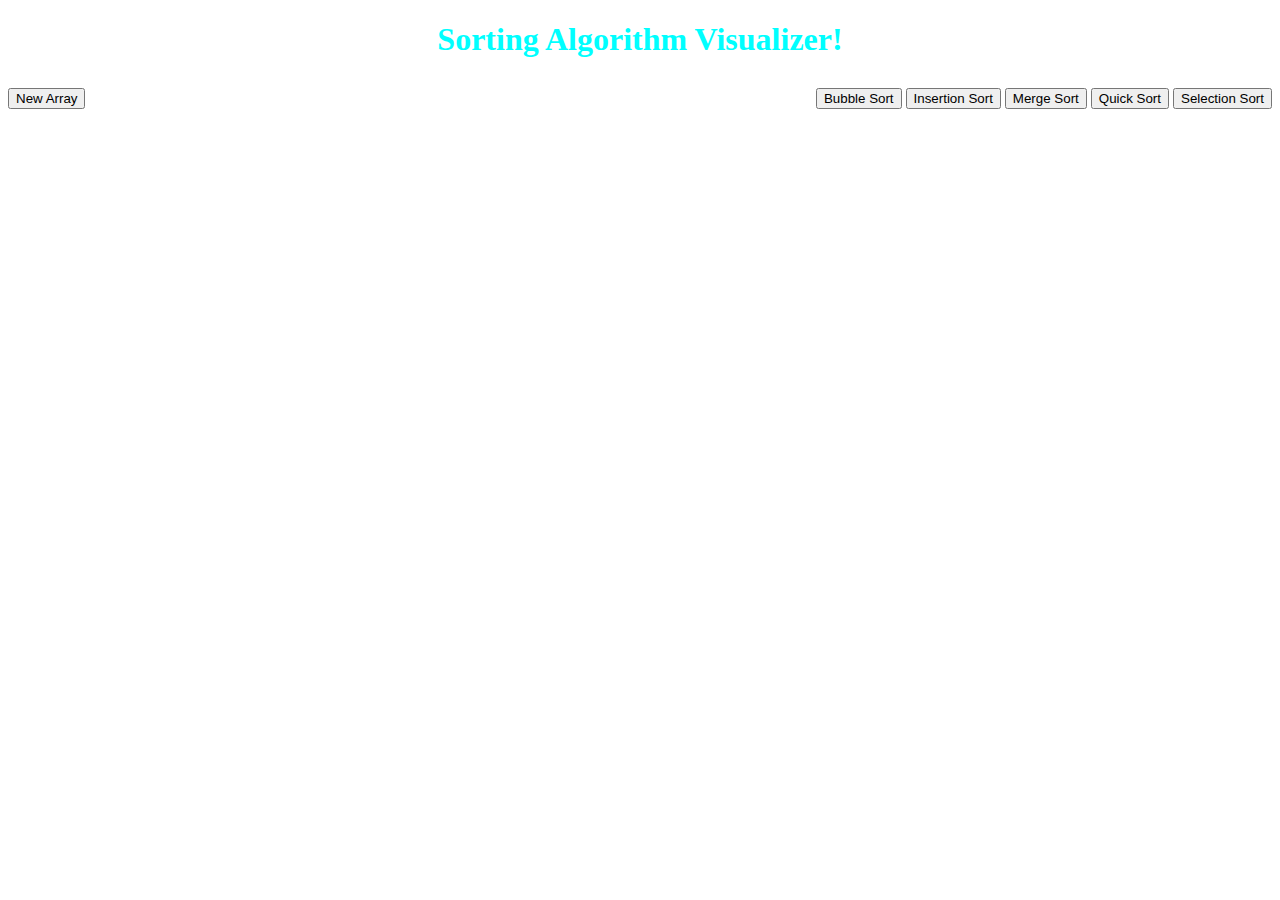
==== Main.html @ b6d61fe6 "Second commit" ====
<!doctype html>
<html lang="en">
  <head>
    <meta charset="utf-8">
    <meta name="viewport" content="width=device-width, initial-scale=1">
    <title>Bootstrap demo</title>
    <link href="https://cdn.jsdelivr.net/npm/bootstrap@5.3.0-alpha2/dist/css/bootstrap.min.css" rel="stylesheet" integrity="sha384-aFq/bzH65dt+w6FI2ooMVUpc+21e0SRygnTpmBvdBgSdnuTN7QbdgL+OapgHtvPp" crossorigin="anonymous">
    <link rel="stylesheet" href="style.css">
  </head>
  <body class="container bg-dark">
    <h1 class="heading">Sorting Algorithm Visualizer!</h1>

    <div class="top">
        <div>
            <button type="button" class="btn btn-outline-info">New Array</button>
        </div>
        <div>
            <button type="button" class="btn btn-primary">Bubble Sort</button>
            <button type="button" class="btn btn-secondary">Insertion Sort</button>
            <button type="button" class="btn btn-success">Merge Sort</button>
            <button type="button" class="btn btn-danger">Quick Sort</button>
            <button type="button" class="btn btn-warning">Selection Sort</button>
        </div>
    </div>



    <script src="https://cdn.jsdelivr.net/npm/bootstrap@5.3.0-alpha2/dist/js/bootstrap.bundle.min.js" integrity="sha384-qKXV1j0HvMUeCBQ+QVp7JcfGl760yU08IQ+GpUo5hlbpg51QRiuqHAJz8+BrxE/N" crossorigin="anonymous"></script>
  </body>
</html>
---- style.css ----
.top{
    display: flex;
    justify-content: space-between;
}

.heading{
    color: aqua;
    text-align: center;
    margin-bottom: 30px;
}
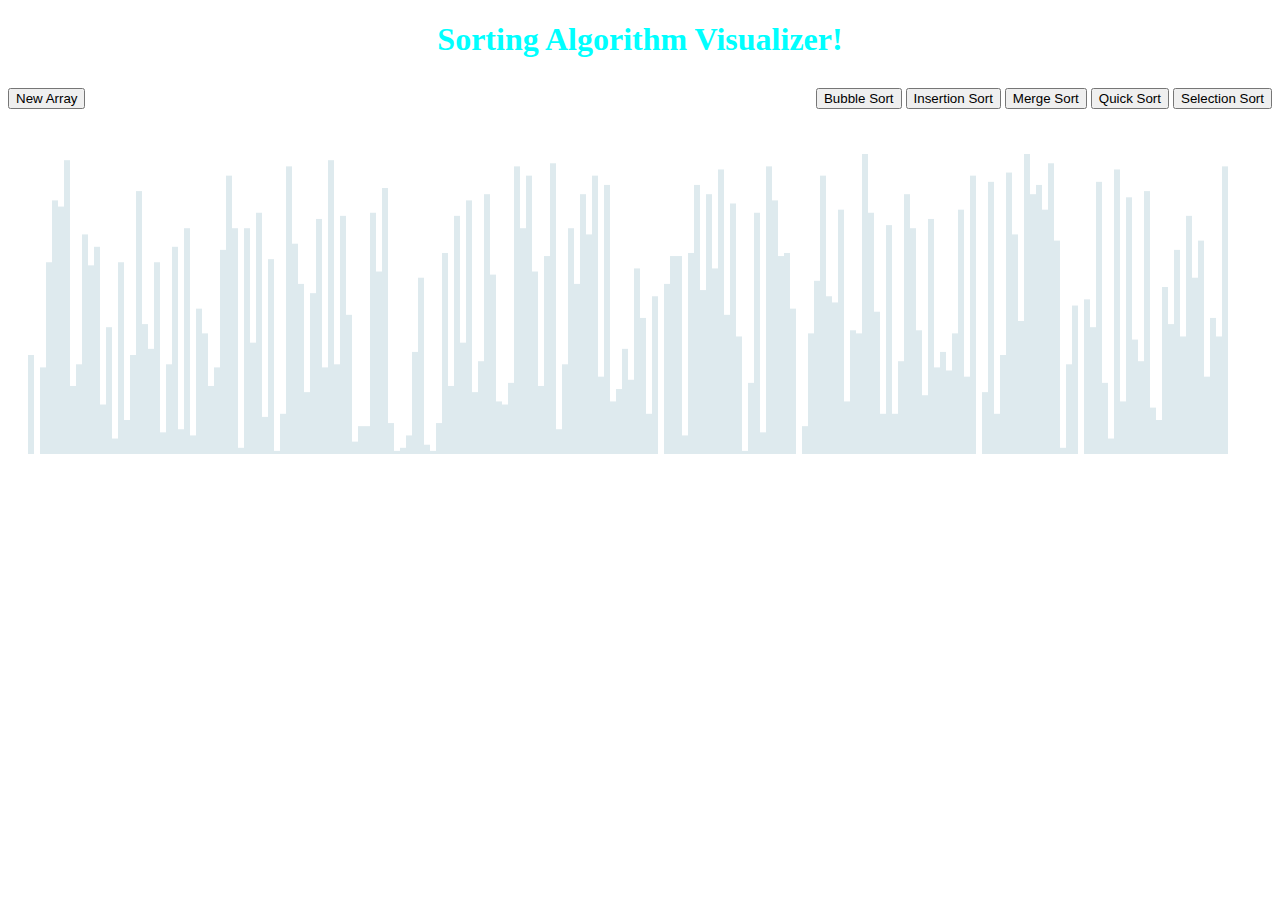
==== commit c8b24dc9: "3rd commit" ====
--- a/Main.html
+++ b/Main.html
@@ -3,19 +3,20 @@
   <head>
     <meta charset="utf-8">
     <meta name="viewport" content="width=device-width, initial-scale=1">
-    <title>Bootstrap demo</title>
+    <title>Sorting Algorithm Visualizer</title>
     <link href="https://cdn.jsdelivr.net/npm/bootstrap@5.3.0-alpha2/dist/css/bootstrap.min.css" rel="stylesheet" integrity="sha384-aFq/bzH65dt+w6FI2ooMVUpc+21e0SRygnTpmBvdBgSdnuTN7QbdgL+OapgHtvPp" crossorigin="anonymous">
     <link rel="stylesheet" href="style.css">
   </head>
-  <body class="container bg-dark">
+  <body onload="drawBars()"  class="container bg-dark">
     <h1 class="heading">Sorting Algorithm Visualizer!</h1>
 
     <div class="top">
         <div>
-            <button type="button" class="btn btn-outline-info">New Array</button>
+
+            <button onclick="drawBars()" type="button" class="btn btn-outline-info">New Array</button>
         </div>
         <div>
-            <button type="button" class="btn btn-primary">Bubble Sort</button>
+            <button onclick="sort()" type="button" class="btn btn-primary">Bubble Sort</button>
             <button type="button" class="btn btn-secondary">Insertion Sort</button>
             <button type="button" class="btn btn-success">Merge Sort</button>
             <button type="button" class="btn btn-danger">Quick Sort</button>
@@ -23,8 +24,24 @@
         </div>
     </div>
 
+    
+    
+
+    <div id="Bar">
+
+
+    </div>
+
+    <canvas id="canvas", width="1200" height="300">
+
+    </canvas>
+
+
+    <!-- <button onclick="sort()" id="sort-btn" type="button" class="btn btn-outline-info">Sort</button> -->
+
 
 
     <script src="https://cdn.jsdelivr.net/npm/bootstrap@5.3.0-alpha2/dist/js/bootstrap.bundle.min.js" integrity="sha384-qKXV1j0HvMUeCBQ+QVp7JcfGl760yU08IQ+GpUo5hlbpg51QRiuqHAJz8+BrxE/N" crossorigin="anonymous"></script>
+    <script src="js files/sorting.js"></script>
   </body>
 </html>--- a/style.css
+++ b/style.css
@@ -7,4 +7,15 @@
     color: aqua;
     text-align: center;
     margin-bottom: 30px;
+}
+
+#canvas{
+
+    
+    margin-top: 45px;
+    margin-left: 20px;
+}
+
+#sort-btn{
+    margin-top: 15px;
 }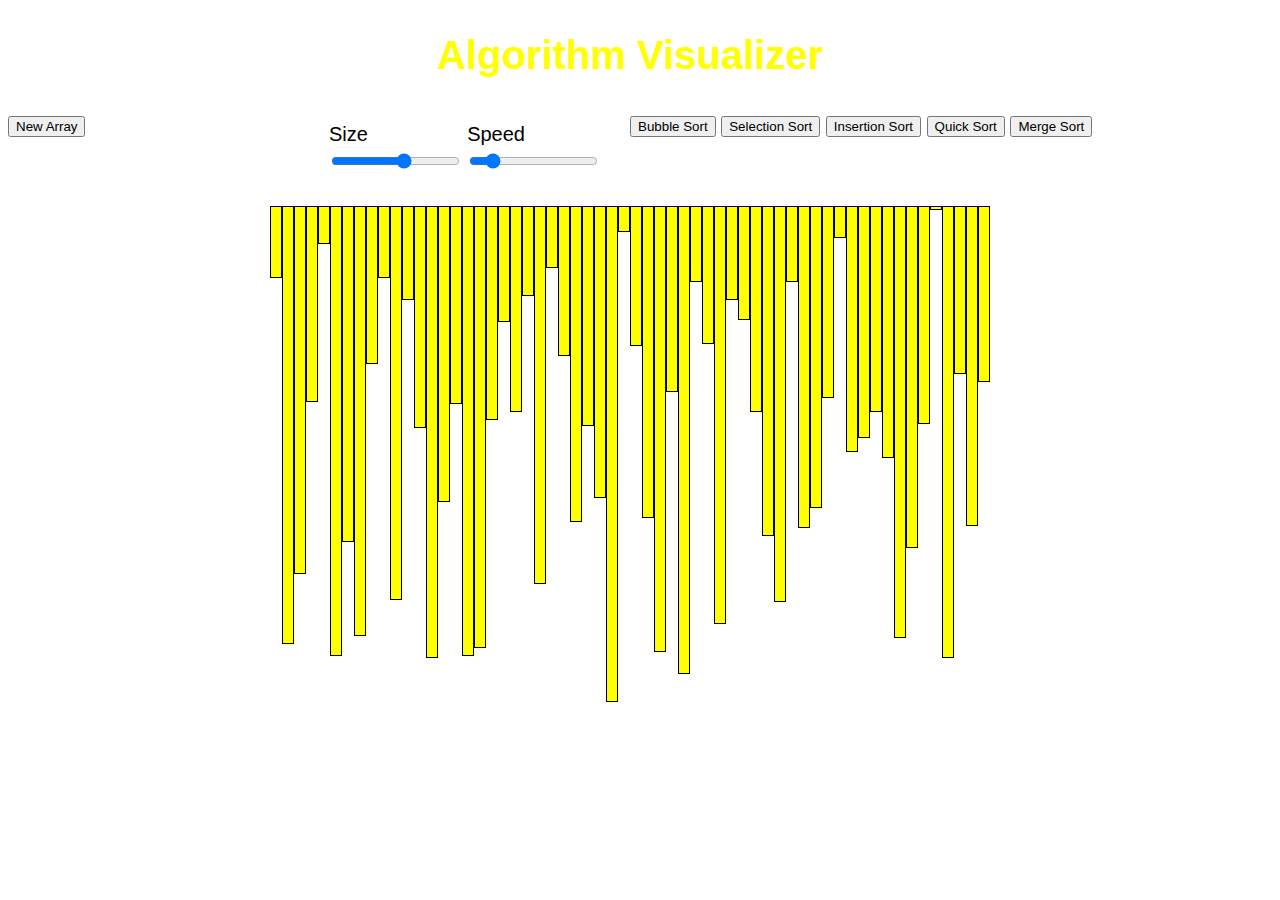
==== commit e7287867: "Final Commit" ====
--- a/Main.html
+++ b/Main.html
@@ -1,47 +1,48 @@
-<!doctype html>
+<!DOCTYPE html>
 <html lang="en">
-  <head>
-    <meta charset="utf-8">
-    <meta name="viewport" content="width=device-width, initial-scale=1">
-    <title>Sorting Algorithm Visualizer</title>
-    <link href="https://cdn.jsdelivr.net/npm/bootstrap@5.3.0-alpha2/dist/css/bootstrap.min.css" rel="stylesheet" integrity="sha384-aFq/bzH65dt+w6FI2ooMVUpc+21e0SRygnTpmBvdBgSdnuTN7QbdgL+OapgHtvPp" crossorigin="anonymous">
+<head>
+    <meta charset="UTF-8">
+    <meta http-equiv="X-UA-Compatible" content="IE=edge">
+    <meta name="viewport" content="width=device-width, initial-scale=1.0">
+    <title>Algorithm Visualizer</title>
+    <link href="https://cdn.jsdelivr.net/npm/bootstrap@5.0.0-beta2/dist/css/bootstrap.min.css" rel="stylesheet" integrity="sha384-BmbxuPwQa2lc/FVzBcNJ7UAyJxM6wuqIj61tLrc4wSX0szH/Ev+nYRRuWlolflfl" crossorigin="anonymous">
     <link rel="stylesheet" href="style.css">
-  </head>
-  <body onload="drawBars()"  class="container bg-dark">
-    <h1 class="heading">Sorting Algorithm Visualizer!</h1>
+</head>
+<header>
+    <h1 align="center" style="color: yellow;">Algorithm Visualizer</h1>
+    <nav>
+        <div class="row">
+            <div class="col gap-2 d-sm-flex" id="newArray">
+                <button type="button" class="btn btn-outline-success btn-dark newArray">New Array</button>
+            </div>
+            <div class="col" id="input">
+                <span id="size">Size
+                    <input id="arr_sz" type="range" min="5" max="100" step=1 value=60>
+                </span>
+                <span id="speed">Speed
+                    <input id="speed_input" type="range" min="20" max="300" stepDown=10 value=60>
+                </span>
+            </div>
+            <div class="col gap-2 d-sm-flex justify-content-end">
+                <button type="button" class="btn btn-outline-primary btn-dark bubbleSort">Bubble Sort</button>
+                <button type="button" class="btn btn-outline-secondary btn-dark selectionSort">Selection Sort</button>
+                <button type="button" class="btn btn-outline-success btn-dark insertionSort">Insertion Sort</button>
+                <button type="button" class="btn btn-outline-danger btn-dark quickSort">Quick Sort</button>
+                <button type="button" class="btn btn-outline-warning btn-dark mergeSort">Merge Sort</button>
+            </div>
+        </div>
+    </nav>
+</header>
+<body class="p-3 mb-2 bg-dark text-white">
+    
+    <div id="bars" class="flex-container"></div>
 
-    <div class="top">
-        <div>
-
-            <button onclick="drawBars()" type="button" class="btn btn-outline-info">New Array</button>
-        </div>
-        <div>
-            <button onclick="sort()" type="button" class="btn btn-primary">Bubble Sort</button>
-            <button type="button" class="btn btn-secondary">Insertion Sort</button>
-            <button type="button" class="btn btn-success">Merge Sort</button>
-            <button type="button" class="btn btn-danger">Quick Sort</button>
-            <button type="button" class="btn btn-warning">Selection Sort</button>
-        </div>
-    </div>
-
-    
-    
-
-    <div id="Bar">
-
-
-    </div>
-
-    <canvas id="canvas", width="1200" height="300">
-
-    </canvas>
-
-
-    <!-- <button onclick="sort()" id="sort-btn" type="button" class="btn btn-outline-info">Sort</button> -->
-
-
-
-    <script src="https://cdn.jsdelivr.net/npm/bootstrap@5.3.0-alpha2/dist/js/bootstrap.bundle.min.js" integrity="sha384-qKXV1j0HvMUeCBQ+QVp7JcfGl760yU08IQ+GpUo5hlbpg51QRiuqHAJz8+BrxE/N" crossorigin="anonymous"></script>
-    <script src="js files/sorting.js"></script>
-  </body>
+    <script src="https://cdn.jsdelivr.net/npm/bootstrap@5.0.0-beta2/dist/js/bootstrap.bundle.min.js" integrity="sha384-b5kHyXgcpbZJO/tY9Ul7kGkf1S0CWuKcCD38l8YkeH8z8QjE0GmW1gYU5S9FOnJ0" crossorigin="anonymous"></script>
+    <script src="js_files/sorting.js"></script>
+    <script src="js_files/bubble.js"></script>
+    <script src="js_files/insertion.js"></script>
+    <script src="js_files/merge.js"></script>
+    <script src="js_files/quick.js"></script>
+    <script src="js_files/selection.js"></script>
+</body>
 </html>--- a/style.css
+++ b/style.css
@@ -1,21 +1,33 @@
-.top{
+body {
+    font-family: Arial, Helvetica, sans-serif;
+    font-size: 20px;
+    padding: 0 20px 30px 0;
+    line-height: 1.4;
+}
+.flex-container{
+    margin-top: 20px;
     display: flex;
-    justify-content: space-between;
+    flex-wrap: nowrap;
+    width: 100%;
+    height: 500px;
+    justify-content: center;
+    transition: 2s all ease;
 }
 
-.heading{
-    color: aqua;
-    text-align: center;
-    margin-bottom: 30px;
+.flex-item{
+    background: yellow;
+    border: 1pt solid black;
+    width: 10px;
+    transition: 0.1s all ease;
 }
 
-#canvas{
-
-    
-    margin-top: 45px;
-    margin-left: 20px;
+.row{
+    display: grid;
+    grid-template-columns: 1fr 1fr 2fr;
 }
 
-#sort-btn{
-    margin-top: 15px;
+#input{
+    display: flex;
+    padding: 10px;
+    justify-content: space-around;
 }